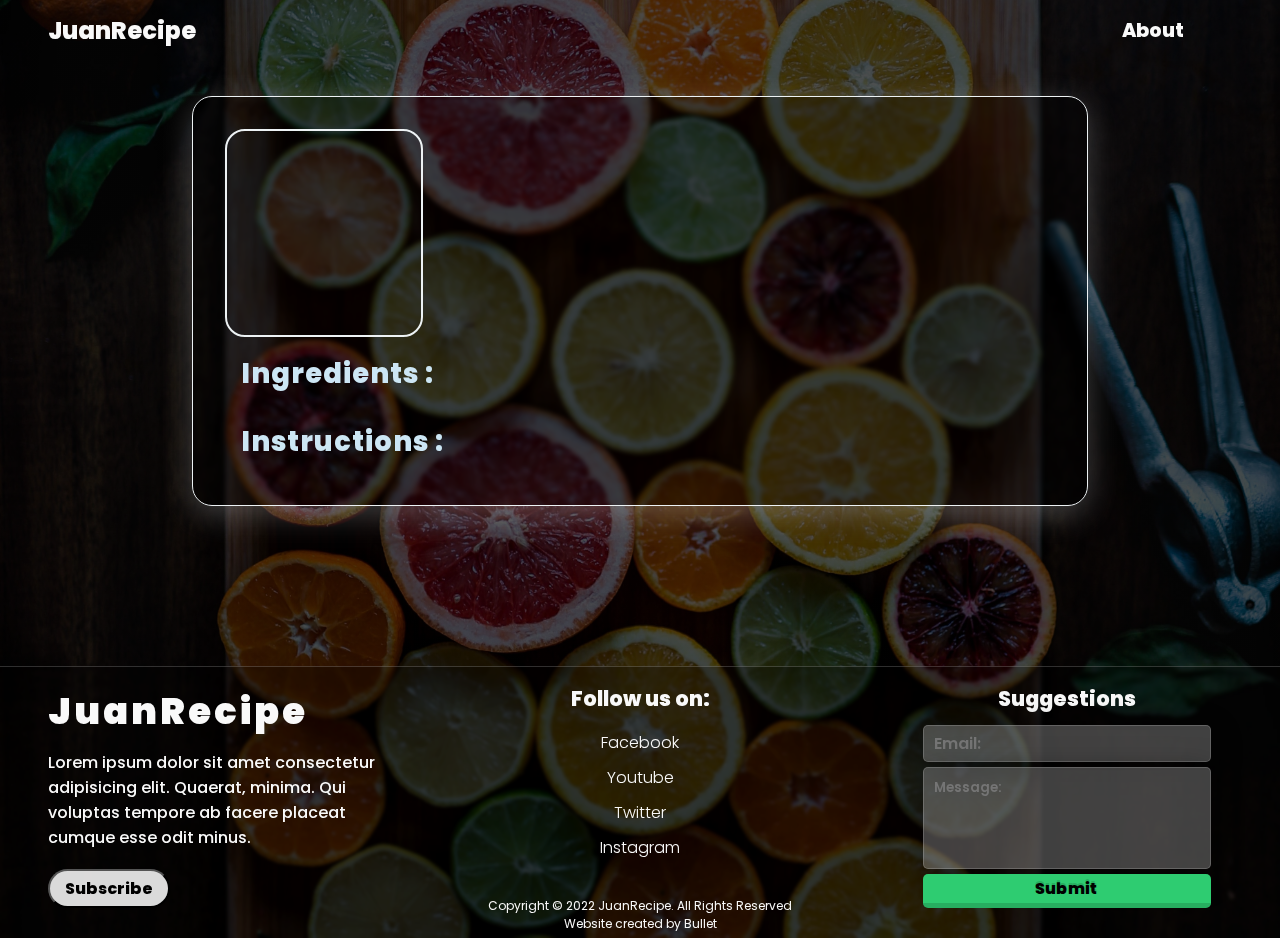
==== recipes/recipe1.html @ 3a055816 "first commit" ====
<!DOCTYPE html>
<html lang="en">
<head>
    <meta charset="UTF-8">
    <meta http-equiv="X-UA-Compatible" content="IE=edge">
    <meta name="viewport" content="width=device-width, initial-scale=1.0">
    <title>JuanRecipe</title>

    <link rel="stylesheet" href="recipe.css">
    <link rel="stylesheet" href="recipeMedia.css">
    <link rel="icon" href="/images/favicon.ico">
    <script src="recipe.js" defer></script>
    <script src="https://kit.fontawesome.com/effd3867de.js" crossorigin="anonymous"></script>
</head>
<body onload="getData(15)">
    <nav>
        <div class="logo">
            <a href="/index.html" class="logo">JuanRecipe</a>
        </div>
        <div class="navLinks">
            <a href="#footer">About</a>
        </div>
    </nav>
    
    <main>
        <div class="detailSection">
            <div class="imageContainer">
                <img class="recipeImage" src="">
            </div>
            <div class="descriptionContainer">
                <p class="recipeName"></p>
                <p class="description"></p>
            </div>
        </div>
        <div class="ingredientContainer">
            <p class="ingredientTitle">Ingredients :</p>
        </div>
        <div class="instructionContainer">
            <p class="instructionTitle">Instructions :</p>
        </div>
    </main>
    <footer id="footer">
        <div class="aboutContainer">
            <span>JuanRecipe</span>
            <p class="aboutDescription">
                Lorem ipsum dolor sit amet consectetur adipisicing elit. Quaerat, minima. Qui voluptas tempore ab facere placeat cumque esse odit minus.
            </p>
            <button class="subsBtn">Subscribe</button>
        </div>
        <div class="linkContainer">
            <p class="linkTitle">Follow us on:</p>
            <a href="#">Facebook</a>
            <a href="#">Youtube</a>
            <a href="#">Twitter</a>
            <a href="#">Instagram</a>
        </div>
        <div class="suggestionContainer">
            <p class="suggestionTitle">Suggestions</p>
            <form onsubmit="return false">
                <input type="text" placeholder="Email:" autocomplete="off">
                <textarea cols="30" rows="4" placeholder="Message:"></textarea>
                <button>Submit</button>
            </form>
        </div>
        <span class="credits">
            Copyright © 2022 JuanRecipe. All Rights Reserved <br>
            Website created by <a href="">Bullet</a>
        </span>
    </footer>

</body>
</html>
---- recipes/recipe.css ----
@import url('https://fonts.googleapis.com/css2?family=Alegreya+Sans:wght@900&family=Open+Sans:wght@400;500;600;700;800&family=Poppins:wght@300;400;500;700;800;900&family=Shrikhand&family=Silkscreen&display=swap');

* {
    padding: 0;
    margin: 0;
    box-sizing: border-box;
    font-family: 'Poppins', sans-serif;
    color: #f9f9f9;
    scroll-behavior: smooth;
}

nav {
    width: 100%;
    display: flex;
    justify-content: space-between;
    align-items: center;
    padding: 13px 3rem;
    position: fixed;
    z-index: 1000;
}

nav .logo a {
    font-size: 1.5rem;
    font-weight: 800;
    text-decoration: none;
    cursor: pointer;
}

nav .navLinks a {
    font-size: 1.2rem;
    font-weight: 800;
    margin-right: 3rem;
    text-decoration: none;
}

body {
    width: 100%;
    background-color: lightblue;
    background-image: linear-gradient(rgba(0,0,0,0.7),rgba(0,0,0,0.7)), url(/images/recipebg.jpg);
    background-size: cover;
    background-position: center;
    background-repeat: no-repeat;
    display: flex;
    flex-direction: column;
    align-items: center;
}

main {
    width: 70%;
    height: 100%;
    display: flex;
    flex-direction: column;
    align-items: center;
    margin: 6rem 0 3rem 0;
    padding: 2rem;
    background: rgba( 0, 0, 0, 0.2 );
    box-shadow: 0 8px 32px 0 rgba(255, 255, 255, 0.25);
    backdrop-filter: blur( 2px );
    -webkit-backdrop-filter: blur( 2.5px );
    border-radius: 20px;
    border: 1px solid #edf2f4;
}

.detailSection {
    width: 100%;
    height: 13rem;
    display: flex;
}

.imageContainer {
    width: 17rem;
    height: 13rem;
    margin: 0 2rem 2rem 0;
    display: flex;
    justify-content: center;
    border-radius: 20px;
    border: 2px solid #edf2f4;
    overflow: hidden;
}

.imageContainer img {
    width: 100%;
}

.descriptionContainer {
    display: flex;
    flex-direction: column;
    width: 100%;
}

.descriptionContainer .recipeName {
    font-size: 2rem;
    font-weight: 900;
    letter-spacing: 2px;
}

.descriptionContainer .description {
    font-size: 1.1rem;
    margin-top: 10px;
    font-weight: 600;
}

.ingredientContainer,
.instructionContainer {
    width: 100%;
    display: flex;
    flex-direction: column;
    margin: 1rem 0 0 0;
    padding: 0 1rem;
}

.ingredientContainer .ingredientTitle,
.instructionContainer .instructionTitle {
    font-size: 1.7rem;
    margin-bottom: 10px;
    color: #cce6f4;
    font-weight: 800;
    letter-spacing: 1px;
}

.ingredientContainer .ingredients,
.instructionContainer  .instructions {
    font-size: 1.3rem;
    padding: 5px 0 5px 25px;
    font-weight: 500;
}

/* ----------Footer------------ */


footer {
    width: 100%;
    height: 17rem;
    margin-top: 7rem;
    background: rgba( 0, 0, 0, 0.25 );
    backdrop-filter: blur( 1.5px );
    -webkit-backdrop-filter: blur( 1.5px );
    border-top: 1px solid rgba( 255, 255, 255, 0.18 );
    display: flex;
    justify-content: space-between;
    position: relative;
}

footer .credits {
    position: absolute;
    font-size: 12px;
    font-weight: 400;
    bottom: 5px;
    left: 0; 
    right: 0; 
    margin: 0 auto 0 auto;
    width: 20rem;
    text-align: center;
    text-decoration: none;
    font-weight: normal;
}

.credits a { 
    text-decoration:  none; 
}

.aboutContainer  {
    width: 100%;
    display: flex;
    flex-direction: column;
    align-items: flex-start;
}

.aboutContainer span {
    font-size: 2.3rem;
    font-weight: 900;
    letter-spacing: 3px;
    display: flex;
    width: 100%;
    margin: 1rem 0 0 3rem;
}

.aboutContainer .aboutDescription {
    font-weight: 500;
    padding: 0.7rem 3rem;
}

.aboutContainer button {
    color: black;
    font-size: 16px;
    font-weight: 800;
    padding: 5px 15px;
    margin: 0.5rem 3rem;
    border-radius: 20px;
    cursor: pointer;
    background-color: #ffffffda;
    position: relative;
}

.aboutContainer button img {
    width: 30px;
    position: absolute;
    left: 0;
    bottom: -10px;
}

.aboutContainer button:hover {
    background-color: white;
    scale: 1.02;
}

.aboutContainer button:active {
    scale: 0.99;
}

.linkContainer {
    width: 100%;
    display: flex;
    flex-direction: column;
    align-items: center;
}

.linkTitle {
    font-size: 1.3rem;
    font-weight: 800;
    margin: 1rem 0 0.7rem 0;
}

.linkContainer a {
    font-weight: 300;
    text-decoration: none;
    margin: 5px 10px;
}

.linkContainer a:hover {
    font-weight: 600;
}


.suggestionContainer {
    width: 100%;
    display: flex;
    flex-direction: column;
    align-items: center;
}

.suggestionContainer .suggestionTitle {
    font-size: 1.3rem;
    font-weight: 800;
    margin: 1rem 0 0.7rem 0;
}

.suggestionContainer form {
    display: flex;
    flex-direction: column;
    align-items: center;
}

::placeholder {
    font-weight: 600;
}

.suggestionContainer input {
    width: 18rem;
    font-size: 16px;
    font-weight: 600;
    background: rgba( 255, 255, 255, 0.25 );
    box-shadow: 0 8px 32px 0 rgba(0, 0, 0, 0.5);
    backdrop-filter: blur( 4px );
    -webkit-backdrop-filter: blur( 4px );
    border-radius: 5px;
    border: 1px solid rgba( 255, 255, 255, 0.18 );
    outline: none;
    padding: 5px 10px;
}

.suggestionContainer textarea {
    width: 18rem;
    background: rgba( 255, 255, 255, 0.25 );
    box-shadow: 0 8px 32px 0 rgba(0, 0, 0, 0.5);
    backdrop-filter: blur( 4px );
    -webkit-backdrop-filter: blur( 4px );
    border-radius: 5px;
    border: 1px solid rgba( 255, 255, 255, 0.18 );
    outline: none;
    padding: 10px;
    margin: 5px;
    resize: none;
}

.suggestionContainer button {
    width: 18rem;
    position: relative;
    padding: 2px 20px;
    float: left;
    border-radius: 5px;
    font-size: 16px;
    font-weight: 800;
    text-decoration: none;
    background-color: #2ecc71;
    border: none;
    border-bottom: 5px solid #27ae60;
    text-shadow: 0px -2px #27ae60;
    -webkit-transition: all 0.1s;
    transition: all 0.1s;
    cursor: pointer;
    color: black;
   }
   
   .suggestionContainer button:active {
    -webkit-transform: translate(0px,5px);
    -ms-transform: translate(0px,5px);
    transform: translate(0px,5px);
    border-bottom: 1px solid #2ecc71;
   }
---- recipes/recipeMedia.css ----
@media (max-width: 500px) {
    nav .logo a {
        font-size: 18px;
    }
    nav .navLinks a {
        font-size: 16px;
        margin-right: 0;
    }
    .brandContainer .brand {
        font-size: 2rem;
    }
    .brandContainer .brandDescription {
        font-size: 13px;
        margin: 0;
    }

    main {
        width: 90%;
        padding: 20px;
        margin: 4rem 0 1rem 0;
    }
    .detailSection {
        height: 10rem;
    }
    .imageContainer {
        display: none;
    }
    .descriptionContainer .recipeName {
        font-size: 16px;
        letter-spacing: normal;
    }
    .descriptionContainer .description {
        font-size: 12px;
    }

    .ingredientContainer,
    .instructionContainer {
        margin: 0 0 10px 0;
        padding: 0;
    }
    .ingredientContainer .ingredientTitle,
    .instructionContainer .instructionTitle {
        font-size: 16px;
        margin: 0 0 10px 0;
    }
    .ingredientContainer .ingredients,
    .instructionContainer  .instructions {
        font-size: 12px;
        padding: 0;
    }
    footer {
        display: flex;
        flex-direction: column;
        margin: 2rem;
    }
    .aboutContainer {
        display: flex;
        justify-content: center;
        align-items: center;
    }
    .aboutContainer span {
        width: 100%;
        font-size: 1.2rem;
        display: flex;
        justify-content: center;
        margin: 0;
        padding-top: 1rem;
    }
    .aboutContainer .aboutDescription {
        padding: 0;
        text-align: center;
        font-size: 12px;
    }
    .aboutContainer button {
        font-size: 12px;
        padding: 2px 10px;
        margin: 0.2rem 0;
    }
    .linkTitle {
        font-size: 1rem;
        margin: 0.5rem 0 0 0;
    }
    .linkContainer a {
        font-size: 12px;
    }
    .credits {
        opacity: 0;
    }
}
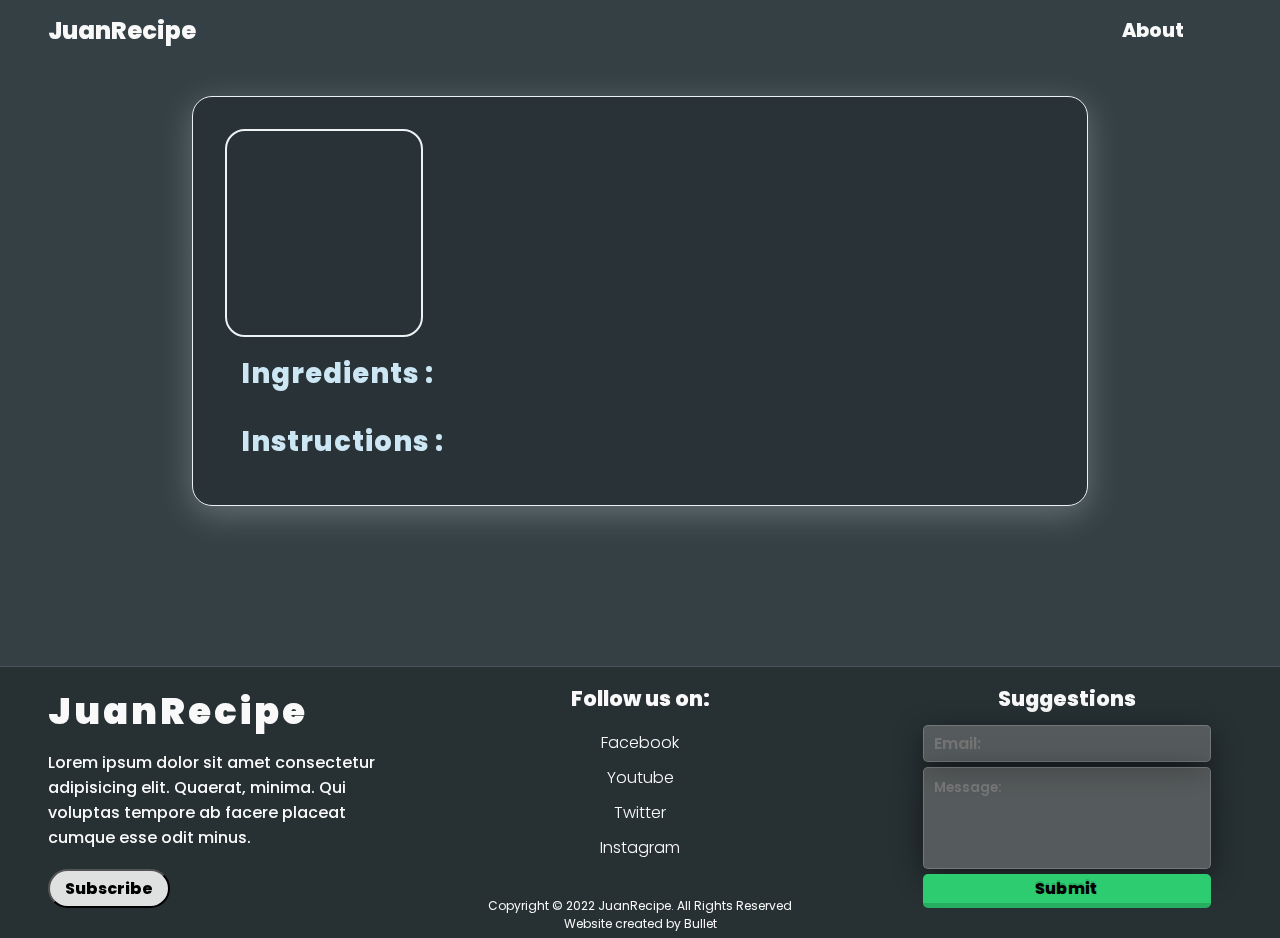
==== commit 16d40891: "fixed img bug" ====
--- a/recipes/recipe1.html
+++ b/recipes/recipe1.html
@@ -8,14 +8,14 @@
 
     <link rel="stylesheet" href="recipe.css">
     <link rel="stylesheet" href="recipeMedia.css">
-    <link rel="icon" href="/images/favicon.ico">
+    <link rel="icon" href="images/favicon.ico">
     <script src="recipe.js" defer></script>
     <script src="https://kit.fontawesome.com/effd3867de.js" crossorigin="anonymous"></script>
 </head>
 <body onload="getData(15)">
     <nav>
         <div class="logo">
-            <a href="/index.html" class="logo">JuanRecipe</a>
+            <a href="../index.html" class="logo">JuanRecipe</a>
         </div>
         <div class="navLinks">
             <a href="#footer">About</a>
--- a/recipes/recipe.css
+++ b/recipes/recipe.css
@@ -36,7 +36,7 @@
 body {
     width: 100%;
     background-color: lightblue;
-    background-image: linear-gradient(rgba(0,0,0,0.7),rgba(0,0,0,0.7)), url(/images/recipebg.jpg);
+    background-image: linear-gradient(rgba(0,0,0,0.7),rgba(0,0,0,0.7)), url(images/recipebg.jpg);
     background-size: cover;
     background-position: center;
     background-repeat: no-repeat;
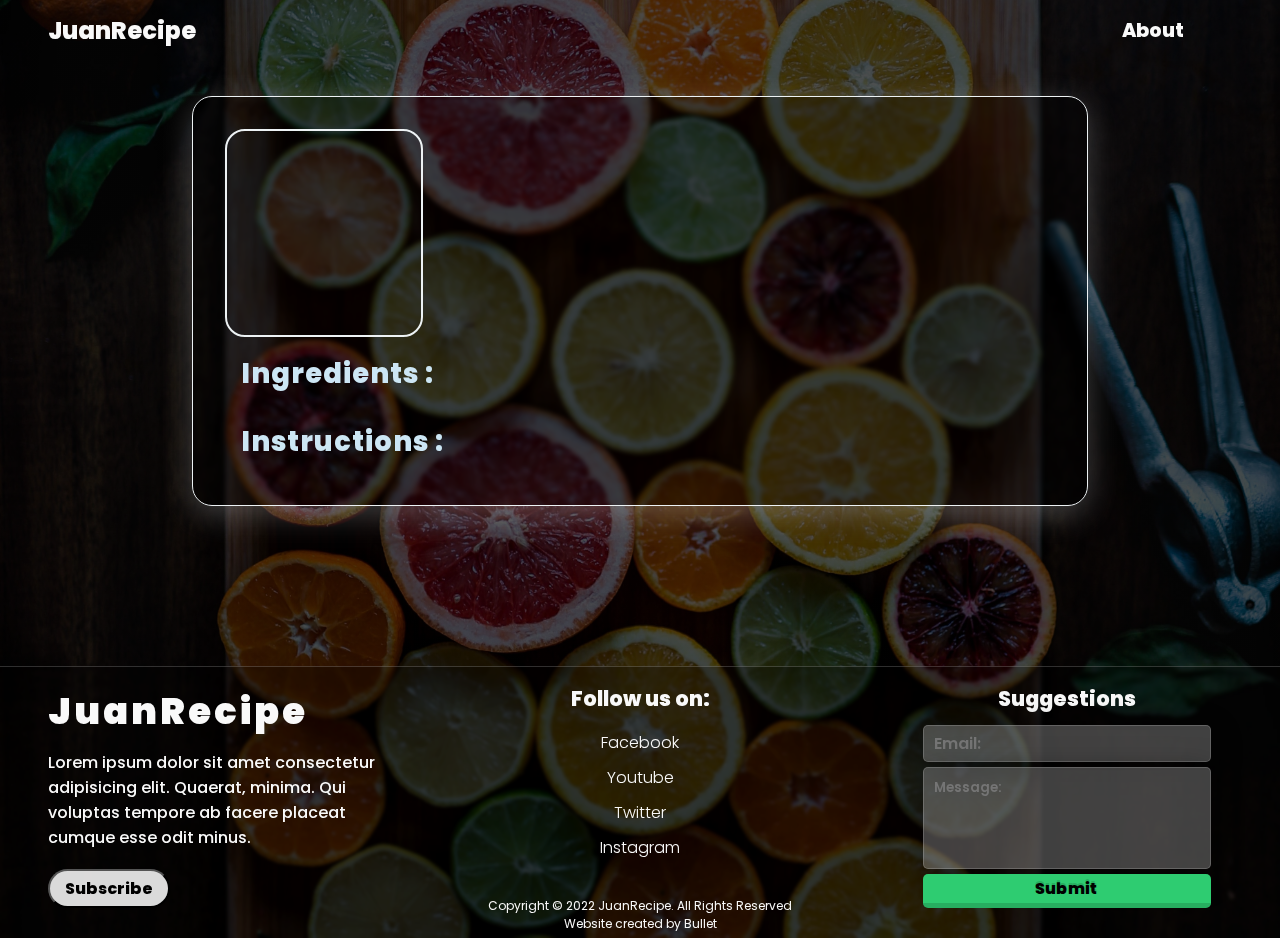
==== commit 83ae40dc: "fixeg img bug" ====
--- a/recipes/recipe1.html
+++ b/recipes/recipe1.html
@@ -8,7 +8,7 @@
 
     <link rel="stylesheet" href="recipe.css">
     <link rel="stylesheet" href="recipeMedia.css">
-    <link rel="icon" href="images/favicon.ico">
+    <link rel="icon" href="../images/favicon.ico">
     <script src="recipe.js" defer></script>
     <script src="https://kit.fontawesome.com/effd3867de.js" crossorigin="anonymous"></script>
 </head>
--- a/recipes/recipe.css
+++ b/recipes/recipe.css
@@ -36,7 +36,7 @@
 body {
     width: 100%;
     background-color: lightblue;
-    background-image: linear-gradient(rgba(0,0,0,0.7),rgba(0,0,0,0.7)), url(images/recipebg.jpg);
+    background-image: linear-gradient(rgba(0,0,0,0.7),rgba(0,0,0,0.7)), url(../images/recipebg.jpg);
     background-size: cover;
     background-position: center;
     background-repeat: no-repeat;
